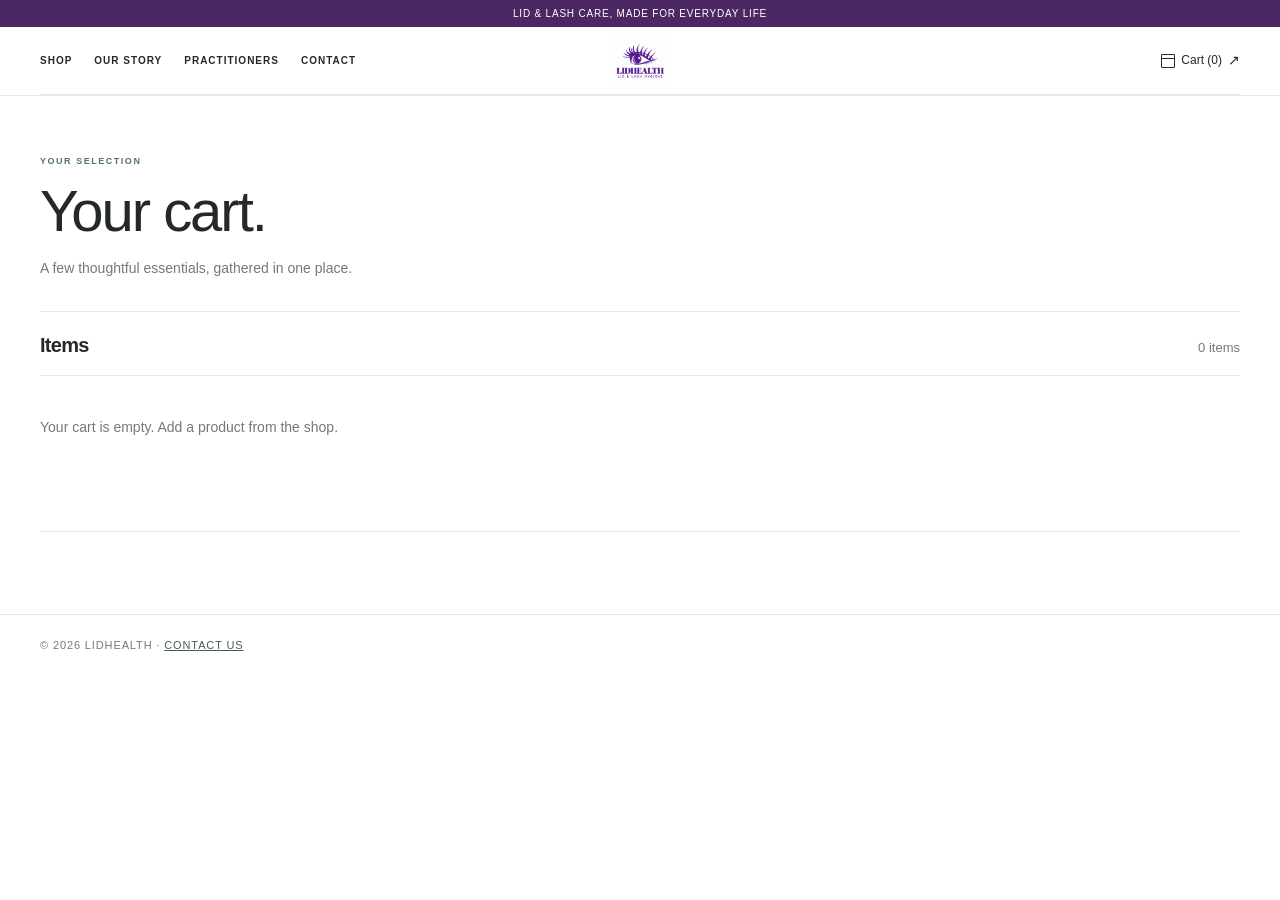
==== cart.html @ ca41e8d2 "Add files via upload" ====
<!doctype html>
<html lang="en">
<head>
<meta charset="utf-8">
<link rel="icon" href="favicon.ico" sizes="any">
<link rel="icon" type="image/png" sizes="32x32" href="favicon-32x32.png">
<link rel="apple-touch-icon" href="apple-touch-icon.png">
<meta name="viewport" content="width=device-width, initial-scale=1, viewport-fit=cover">
<title>Your Cart | LidHealth</title>
<style>
:root{color-scheme:light dark;--bg:#faf8f4;--ink:#28242a;--mute:#716a70;--pu:#553b5c;--tile:#f0ebe6;--line:#e8e1db;--on:#fff;--accent:#a67d67;box-sizing:border-box;padding-top:env(safe-area-inset-top,0px);padding-bottom:env(safe-area-inset-bottom,0px)}
@media(prefers-color-scheme:dark){:root:not([data-theme="light"]){--bg:#1e1b20;--ink:#f2ece6;--mute:#b6aeb2;--pu:#c8accb;--tile:#29242a;--line:#403941;--on:#211d23;--accent:#d1a98e}}
:root[data-theme="dark"]{--bg:#1e1b20;--ink:#f2ece6;--mute:#b6aeb2;--pu:#c8accb;--tile:#29242a;--line:#403941;--on:#211d23;--accent:#d1a98e}
*{box-sizing:border-box}body{margin:0;background:var(--bg);color:var(--ink);font:16px/1.7 "Avenir Next",Avenir,"Segoe UI",sans-serif;-webkit-font-smoothing:antialiased}
.wrap{width:min(920px,calc(100% - 48px));margin:0 auto}
header{background:var(--bg);border-bottom:1px solid var(--line)}
header .wrap{display:flex;justify-content:space-between;align-items:center;gap:16px;padding-top:18px;padding-bottom:18px}
.wordmark{font-family:"Iowan Old Style",Baskerville,Georgia,serif;color:var(--ink);font-size:19px;letter-spacing:.1em;text-decoration:none}
h1,h2{font-family:"Iowan Old Style",Baskerville,"Palatino Linotype",Georgia,serif;font-weight:500;line-height:1.15;letter-spacing:-.025em}
h1{font-size:clamp(42px,7vw,68px);margin:0}h2{font-size:24px;margin:0 0 16px}
a{color:var(--pu)}
.btn,.ghost{font:inherit;min-height:46px;border-radius:3px;padding:0 16px;cursor:pointer;transition:background .18s ease,border-color .18s ease,color .18s ease,transform .18s ease}
.btn{background:var(--pu);color:var(--on);border:1px solid var(--pu)}
.btn:hover{background:var(--ink);border-color:var(--ink);transform:translateY(-1px)}
.ghost{display:inline-flex;align-items:center;justify-content:center;background:transparent;border:1px solid var(--line);color:var(--ink);text-decoration:none}
.ghost:hover{border-color:var(--pu);color:var(--pu);background:var(--tile)}
:focus-visible{outline:3px solid var(--accent);outline-offset:3px}
main{padding-top:64px;padding-bottom:76px}
.eyebrow{margin:0 0 12px;color:var(--accent);font-size:11px;font-weight:700;letter-spacing:.2em;text-transform:uppercase}
.intro{max-width:580px;margin-bottom:36px}
.intro p:last-child{max-width:46ch;margin:16px 0 0;color:var(--mute)}
.cart-shell{padding:26px 30px;border:1px solid var(--line);background:color-mix(in srgb,var(--tile) 42%,var(--bg))}
.cart-heading{display:flex;justify-content:space-between;align-items:baseline;gap:12px;padding-bottom:16px;border-bottom:1px solid var(--line)}
.cart-heading h2{margin:0}.cart-heading span{color:var(--mute);font-size:13px}
.item{display:grid;grid-template-columns:minmax(0,1fr) auto auto;gap:16px;align-items:center;padding:18px 0;border-bottom:1px solid var(--line)}
.item-name{font-family:"Iowan Old Style",Baskerville,Georgia,serif;font-size:18px}
.quantity{display:flex;align-items:center;gap:10px}.quantity span{min-width:2ch;text-align:center;font-variant-numeric:tabular-nums}
.quantity button{width:36px;min-height:36px;padding:0;font-size:18px}
.item>span:last-child{min-width:64px;text-align:right;font-variant-numeric:tabular-nums}
.total{display:flex;justify-content:space-between;font-size:20px;font-weight:600;padding:22px 0 16px;font-variant-numeric:tabular-nums}
#pay{width:100%}
.empty{padding:26px 0;color:var(--mute)}
.note{min-height:1.5em;color:var(--mute);font-size:14px}
footer{padding:22px 0;color:var(--mute);font-size:12px;letter-spacing:.08em;text-transform:uppercase;border-top:1px solid var(--line)}
@media(max-width:600px){.wrap{width:calc(100% - 32px)}header .wrap{padding-top:14px;padding-bottom:14px}main{padding-top:42px;padding-bottom:54px}.cart-shell{padding:20px 16px}.item{grid-template-columns:minmax(0,1fr) auto;gap:10px}.item>span:last-child{grid-column:1/-1;text-align:right}.item-name{font-size:16px}.intro{margin-bottom:26px}}
@media(prefers-reduced-motion:reduce){*,*::before,*::after{transition:none!important}}
:root{color-scheme:light;--bg:#fff;--ink:#252925;--mute:#737a74;--pu:#26332b;--tile:#f3f5f2;--line:#e6e9e5;--on:#fff;--accent:#567561}
:root:not([data-theme="light"]){--bg:#fff;--ink:#252925;--mute:#737a74;--pu:#26332b;--tile:#f3f5f2;--line:#e6e9e5;--on:#fff;--accent:#567561}
body{font-family:"Avenir Next",Avenir,"Segoe UI",sans-serif;font-size:14px;line-height:1.6}
.wrap{width:min(1200px,calc(100% - 48px));max-width:none}
.announce{min-height:27px;display:grid;place-items:center;padding:4px 16px;background:#4b2864;color:white;text-align:center;font-size:10px;letter-spacing:.08em}
header{background:#fff}
header .wrap{min-height:68px;display:grid;grid-template-columns:1fr auto 1fr;align-items:center;gap:18px;border-bottom:1px solid var(--line);padding-top:0;padding-bottom:0}
.wordmark{grid-column:2;grid-row:1;color:var(--ink);font-family:"Avenir Next",Avenir,"Segoe UI",sans-serif;font-size:14px;font-weight:700;letter-spacing:.16em}
.cart-nav{grid-column:1;grid-row:1;display:flex;align-items:center;gap:22px}
.cart-nav a{color:var(--ink);font-size:10px;font-weight:600;letter-spacing:.1em;text-decoration:none;text-transform:uppercase}
.cart-nav a:hover{color:#557663}
header .ghost{grid-column:3;grid-row:1;justify-self:end;min-height:38px;border-radius:0;font-size:11px}
h1,h2{font-family:"Avenir Next",Avenir,"Segoe UI",sans-serif;font-weight:500;letter-spacing:-.035em}
h1{font-size:clamp(36px,5vw,58px);line-height:1.08}
h2{font-size:20px;font-weight:600}
a{color:#3f614b}
.btn,.ghost{border-radius:0}
.btn{background:#252925;border-color:#252925;color:#fff;font-size:11px;letter-spacing:.04em}
.btn:hover{background:#557663;border-color:#557663}
.ghost:hover{border-color:#557663;color:#557663;background:#f3f5f2}
:focus-visible{outline:2px solid #567561;outline-offset:3px}
main{width:min(900px,calc(100% - 48px));padding-top:58px;padding-bottom:82px}
.eyebrow{margin:0 0 12px;color:#557663;font-size:9px;font-weight:700;letter-spacing:.17em;text-transform:uppercase}
.intro{max-width:580px;margin-bottom:32px}
.intro p:last-child{max-width:46ch;margin:14px 0 0;color:var(--mute)}
.cart-shell{padding:22px 0;border:0;border-top:1px solid var(--line);border-bottom:1px solid var(--line);background:#fff}
.cart-heading{padding:0 0 16px}
.item{padding:18px 0}
.item-name{font-family:"Avenir Next",Avenir,"Segoe UI",sans-serif;font-size:14px}
.quantity button{border-radius:0}
.checkout-shell[hidden],.delivery-fields[hidden]{display:none}
.checkout-shell{padding-top:36px}
.checkout-heading{margin-bottom:20px}
.checkout-heading h2{margin-bottom:6px}
.checkout-heading p{margin:0;color:var(--mute)}
.checkout-form{display:grid;gap:24px}
.form-section{padding:22px 24px;border:1px solid var(--line);background:#f3f5f2}
.form-section h3{margin:0 0 16px;font-size:16px;font-weight:600}
.field-grid{display:grid;grid-template-columns:repeat(2,minmax(0,1fr));gap:14px}
.field{display:grid;gap:6px;min-width:0}
.field label{font-size:12px;font-weight:600}
.field input,.field select{width:100%;min-height:44px;padding:9px 11px;border:1px solid var(--line);border-radius:0;background:#fff;color:var(--ink);font:inherit}
.field input:focus,.field select:focus{outline:2px solid #567561;outline-offset:1px}
.field-grid+.field-grid,.delivery-fields{margin-top:14px}
.field-help{margin:0 0 14px;color:var(--mute);font-size:12px}
.order-totals{display:grid;gap:8px;margin-top:22px;padding-top:16px;border-top:1px solid var(--line)}
.order-totals div{display:flex;justify-content:space-between;gap:16px}
.order-totals .total{margin-top:4px;padding-top:12px;border-top:1px solid var(--line);font-size:18px;font-weight:600}
.checkout-actions{display:grid;grid-template-columns:repeat(2,minmax(0,1fr));gap:10px}
.checkout-actions button,.checkout-actions a{width:100%;max-width:none;min-height:44px}
.checkout-actions .btn{display:flex;align-items:center;justify-content:center;text-align:center;text-decoration:none}
.checkout-status{min-height:1.5em;margin:0;color:var(--mute);font-size:12px}
.checkout-disclaimer{margin:0;color:var(--mute);font-size:12px}
.checkout-disclaimer strong{color:var(--ink)}
#pay[hidden],#whatsapp-order[hidden],.test-checkout[hidden]{display:none}
.test-checkout{padding:18px 20px;border:1px dashed #9a6b22;background:#fff9eb}
.test-checkout h3{margin:0 0 6px;font-size:15px}
.test-checkout p{margin:0 0 12px;color:#604a27;font-size:12px}
.test-checkout .field{max-width:420px}
.test-checkout select{width:100%;min-height:44px;padding:9px 11px;border:1px solid var(--line);border-radius:0;background:#fff;color:var(--ink);font:inherit}
.test-checkout .btn{margin-top:12px}
.empty{padding:26px 0}
.empty{padding:26px 0}
.note{min-height:1.5em;color:var(--mute);font-size:12px}
footer{padding:22px 0;color:var(--mute);font-size:11px}
@media(max-width:760px){.wrap{width:calc(100% - 32px)}main{width:calc(100% - 32px);padding-top:42px;padding-bottom:54px}.cart-shell{padding:18px 0}.item{grid-template-columns:minmax(0,1fr) auto;gap:10px}.item>span:last-child{grid-column:1/-1;text-align:right}.item-name{font-size:14px}.intro{margin-bottom:26px}.form-section{padding:18px 16px}.field-grid{grid-template-columns:1fr}.checkout-actions{grid-template-columns:1fr}.test-checkout{padding:16px}.test-checkout .btn{width:100%}}
</style>
<link rel="stylesheet" href="site-header.css">
</head>
<body>
<div class="announce">LID & LASH CARE, MADE FOR EVERYDAY LIFE</div>
<header class="site-header"><div class="wrap"><nav aria-label="Main navigation"><a href="LidHealth%20store.html#shop">Shop</a><a href="LidHealth%20store.html#about">Our story</a><a href="practitioners.html">Practitioners</a><a href="contact.html">Contact</a></nav><a class="brand" href="LidHealth%20store.html" aria-label="LidHealth home"><img class="logo" src="files/LID%20HEALTH%20LOGO.jpeg" alt="LidHealth, lid and lash hygiene"></a><a class="cart-link" href="cart.html" id="cart-link">Cart (0)</a></div></header>
<main class="wrap">
  <div class="intro">
    <p class="eyebrow">Your selection</p>
    <h1>Your cart.</h1>
    <p>A few thoughtful essentials, gathered in one place.</p>
  </div>
  <section class="cart-shell" aria-label="Cart items">
    <div class="cart-heading"><h2>Items</h2><span id="item-count"></span></div>
    <div id="items" aria-live="polite"></div>
    <p id="note" class="note" role="status"></p>
  </section>
  <section class="checkout-shell" id="checkout" aria-labelledby="checkout-title" hidden>
    <div class="checkout-heading">
      <p class="eyebrow">Delivery &amp; payment</p>
      <h2 id="checkout-title">Complete your order.</h2>
      <p>Choose delivery and enter your details to calculate the full total.</p>
    </div>
    <form class="checkout-form" id="checkout-form">
      <section class="form-section" aria-labelledby="delivery-heading">
        <h3 id="delivery-heading">How would you like your order delivered?</h3>
        <div class="field">
          <label for="delivery-method">Delivery option</label>
          <select id="delivery-method" name="deliveryMethod" required>
            <option value="">Select a delivery option</option>
            <option value="courier">The Courier Guy · Locker-to-Door — R120</option>
            <option value="pudo">PUDO · Locker-to-Locker — R80</option>
          </select>
        </div>
        <div class="delivery-fields" id="courier-fields" hidden>
          <p class="field-help">Enter the address where The Courier Guy should deliver your order.</p>
          <div class="field-grid">
            <div class="field"><label for="address">Street address</label><input id="address" name="address" autocomplete="street-address"></div>
            <div class="field"><label for="suburb">Suburb</label><input id="suburb" name="suburb" autocomplete="address-level3"></div>
            <div class="field"><label for="city">City / town</label><input id="city" name="city" autocomplete="address-level2"></div>
            <div class="field"><label for="province">Province</label><input id="province" name="province" autocomplete="address-level1"></div>
            <div class="field"><label for="postal-code">Postal code</label><input id="postal-code" name="postalCode" autocomplete="postal-code" inputmode="numeric"></div>
          </div>
        </div>
        <div class="delivery-fields" id="pudo-fields" hidden>
          <p class="field-help">Tell us which PUDO locker you want to collect your order from.</p>
          <div class="field-grid">
            <div class="field"><label for="pudo-locker">PUDO locker name or location</label><input id="pudo-locker" name="pudoLocker" autocomplete="off"></div>
            <div class="field"><label for="pudo-city">Locker city / town</label><input id="pudo-city" name="pudoCity" autocomplete="address-level2"></div>
          </div>
        </div>
      </section>
      <section class="form-section" aria-labelledby="customer-heading">
        <h3 id="customer-heading">Your details</h3>
        <div class="field-grid">
          <div class="field"><label for="first-name">First name</label><input id="first-name" name="firstName" autocomplete="given-name" required></div>
          <div class="field"><label for="surname">Surname</label><input id="surname" name="surname" autocomplete="family-name" required></div>
          <div class="field"><label for="customer-email">Email address</label><input id="customer-email" name="email" type="email" autocomplete="email" required></div>
          <div class="field"><label for="customer-phone">Mobile number</label><input id="customer-phone" name="phone" type="tel" autocomplete="tel" inputmode="tel" required></div>
        </div>
      </section>
      <section class="form-section" aria-label="Order total">
        <h3>Order total</h3>
        <div class="order-totals">
          <div><span>Products</span><span id="subtotal">R0</span></div>
          <div><span id="delivery-label">Delivery (select an option)</span><span id="delivery-amount">R0</span></div>
          <div class="total"><span>Total</span><span id="grand-total">R0</span></div>
        </div>
      </section>
      <div class="checkout-actions">
        <button class="btn" type="button" id="pay">Pay with PayFast</button>
        <button class="ghost" type="button" id="whatsapp-order">Send order request by WhatsApp</button>
      </div>
      <section class="test-checkout" id="test-checkout" aria-labelledby="test-checkout-title" hidden>
        <h3 id="test-checkout-title">Local test checkout</h3>
        <p>Test mode only: no money is taken and no email is sent. The simulated receipt is not proof of payment.</p>
        <div class="field">
          <label for="test-outcome">Choose a simulated payment result</label>
          <select id="test-outcome">
            <option value="success">Successful payment</option>
            <option value="cancelled">Payment cancelled</option>
            <option value="failed">Payment failed</option>
          </select>
        </div>
        <button class="btn" type="button" id="run-test-checkout">Run test checkout</button>
      </section>
      <p class="checkout-disclaimer"><strong>Payment and receipt:</strong> PayFast payment is verified by the secure payment service. A paid receipt is available only after verification. LidHealth will email your confirmation manually.</p>
      <p class="checkout-status" id="checkout-status" role="status" aria-live="polite"></p>
    </form>
  </section>
</main>
<footer><div class="wrap">© 2026 LidHealth · <a href="contact.html">Contact us</a></div></footer>
<script src="store-config.js"></script>
<script src="cart-storage.js"></script>
<script>
const $=selector=>document.querySelector(selector),R=amount=>"R"+(amount%1?amount.toFixed(2):amount);
const deliveryOptions={courier:{label:"The Courier Guy · Locker-to-Door",fee:120},pudo:{label:"PUDO · Locker-to-Locker",fee:80}};
let cart=[];
try{cart=LidHealthCart.load()}catch(error){$("#note").textContent=error.message}
const checkout=$("#checkout"),checkoutForm=$("#checkout-form"),deliveryMethod=$("#delivery-method");
const localTestMode=location.protocol==="file:"||["localhost","127.0.0.1"].includes(location.hostname);
const testCheckoutEnabled=localTestMode||new URLSearchParams(location.search).get("test_checkout")==="1";
$("#test-checkout").hidden=!testCheckoutEnabled;
$("#pay").hidden=testCheckoutEnabled;
$("#whatsapp-order").hidden=testCheckoutEnabled;
function orderDetails(){
  const data=new FormData(checkoutForm),method=deliveryMethod.value,delivery=deliveryOptions[method];
  if(!checkoutForm.reportValidity()||!delivery)return null;
  const deliveryDetails=method==="courier"
    ?{address:data.get("address").trim(),suburb:data.get("suburb").trim(),city:data.get("city").trim(),province:data.get("province").trim(),postalCode:data.get("postalCode").trim()}
    :{locker:data.get("pudoLocker").trim(),city:data.get("pudoCity").trim()};
  const address=Object.values(deliveryDetails).filter(Boolean).join(", ");
  return{
    firstName:data.get("firstName").trim(),surname:data.get("surname").trim(),email:data.get("email").trim(),phone:data.get("phone").trim(),
    deliveryMethod:method,deliveryLabel:delivery.label,deliveryFee:delivery.fee,address,deliveryDetails,
    subtotal:cart.reduce((sum,item)=>sum+item.price*item.qty,0),
    items:cart.map(item=>({...item}))
  };
}
function updateTotals(){
  const subtotal=cart.reduce((sum,item)=>sum+item.price*item.qty,0),delivery=deliveryOptions[deliveryMethod.value];
  $("#subtotal").textContent=R(subtotal);
  $("#delivery-label").textContent=delivery?delivery.label:"Delivery (select an option)";
  $("#delivery-amount").textContent=R(delivery?.fee||0);
  $("#grand-total").textContent=R(subtotal+(delivery?.fee||0));
}
function updateDeliveryFields(){
  for(const [method,id] of [["courier","courier-fields"],["pudo","pudo-fields"]]){
    const section=$("#"+id),active=deliveryMethod.value===method;
    section.hidden=!active;
    section.querySelectorAll("input").forEach(input=>{input.required=active});
  }
  updateTotals();
}
function orderText(order){
  return[
    "LidHealth order request",
    `Name: ${order.firstName} ${order.surname}`,
    `Email: ${order.email}`,
    `Phone: ${order.phone}`,
    `Delivery: ${order.deliveryLabel}`,
    `Delivery details: ${order.address}`,
    "",
    "Items:",
    ...order.items.map(item=>`${item.qty} x ${item.name} (${item.label}) — ${R(item.qty*item.price)}`),
    `Products: ${R(order.subtotal)}`,
    `Delivery: ${R(order.deliveryFee)}`,
    `Total: ${R(order.subtotal+order.deliveryFee)}`,
    "",
    "Please confirm availability and payment instructions."
  ].join("\n");
}
deliveryMethod.addEventListener("change",updateDeliveryFields);
$("#whatsapp-order").addEventListener("click",()=>{
  const order=orderDetails();
  if(!order)return;
  window.open(`https://wa.me/27723900986?text=${encodeURIComponent(orderText(order))}`,"_blank","noopener,noreferrer");
  $("#checkout-status").textContent="WhatsApp should open with the order details. Review and send the message to place your request.";
});
function saveCart(previous){
  try{LidHealthCart.save(cart);$("#note").textContent="";draw();return true}
  catch(error){cart=previous;$("#note").textContent=error.message;draw();return false}
}
function draw(){
  const items=$("#items");items.replaceChildren();
  const count=cart.reduce((sum,item)=>sum+item.qty,0);
  $("#item-count").textContent=`${count} ${count===1?"item":"items"}`;
  $("#cart-link").textContent=`Cart (${count})`;
  if(!cart.length){const empty=document.createElement("p");empty.className="empty";empty.textContent="Your cart is empty. Add a product from the shop.";items.appendChild(empty);checkout.hidden=true;return}
  checkout.hidden=false;
  cart.forEach((item,index)=>{
    const row=document.createElement("div");row.className="item";
    const name=document.createElement("span");name.className="item-name";name.textContent=`${item.name}, ${item.label}`;
    const quantity=document.createElement("span");quantity.className="quantity";
    const fewer=document.createElement("button");fewer.type="button";fewer.className="ghost";fewer.dataset.change=`${index}:-1`;fewer.setAttribute("aria-label",`Remove one ${item.name}, ${item.label}`);fewer.textContent="−";
    const count=document.createElement("span");count.textContent=String(item.qty);
    const more=document.createElement("button");more.type="button";more.className="ghost";more.dataset.change=`${index}:1`;more.setAttribute("aria-label",`Add one ${item.name}, ${item.label}`);more.textContent="+";
    quantity.append(fewer,count,more);
    const price=document.createElement("span");price.textContent=R(item.price*item.qty);
    row.append(name,quantity,price);items.appendChild(row);
  });
  updateTotals();
}
$("#items").addEventListener("click",event=>{
  const button=event.target.closest("button");
  if(!button)return;
  if(!button.dataset.change)return;
  const previous=cart.map(item=>({...item}));
  const[index,delta]=button.dataset.change.split(":").map(Number);
  cart[index].qty+=delta;
  if(cart[index].qty<1)cart.splice(index,1);
  saveCart(previous);
});
function fillTestDetails(){
  checkoutForm.elements.namedItem("firstName").value="Test";
  checkoutForm.elements.namedItem("surname").value="Customer";
  checkoutForm.elements.namedItem("email").value="test@example.invalid";
  checkoutForm.elements.namedItem("phone").value="0000000000";
  deliveryMethod.value="pudo";
  updateDeliveryFields();
  checkoutForm.elements.namedItem("pudoLocker").value="DEMO LOCKER — TEST ONLY";
  checkoutForm.elements.namedItem("pudoCity").value="Demo City";
}
function simulateTestCheckout(){
  const outcome=$("#test-outcome").value;
  fillTestDetails();
  const order=orderDetails();
  if(!order)return;
  if(outcome!=="success"){
    $("#checkout-status").textContent=outcome==="cancelled"
      ?"Test payment cancelled. No payment was taken and no receipt was created."
      :"Test payment failed. No payment was taken and no receipt was created.";
    return;
  }
  const orderId=`TEST-${Date.now()}`;
  const receipt={
    orderId,
    paymentReference:`SIM-${Date.now()}`,
    paidAt:new Date().toISOString(),
    customer:{firstName:order.firstName,surname:order.surname,email:order.email,phone:order.phone},
    deliveryMethod:order.deliveryMethod,
    deliveryLabel:order.deliveryLabel,
    deliveryDetails:order.deliveryDetails,
    items:order.items.map(item=>({...item,lineTotalCents:Math.round(item.qty*item.price*100)})),
    subtotalCents:Math.round(order.subtotal*100),
    deliveryCents:Math.round(order.deliveryFee*100),
    totalCents:Math.round((order.subtotal+order.deliveryFee)*100)
  };
  sessionStorage.setItem(`lidhealth-test-receipt:${orderId}`,JSON.stringify(receipt));
  const returnParams=new URLSearchParams({test_payment:"success",order_id});
  if(!localTestMode)returnParams.set("test_checkout","1");
  location.href=`payment-return.html?${returnParams}`;
}
$("#run-test-checkout").addEventListener("click",simulateTestCheckout);
async function pay(){
  const note=$("#checkout-status"),order=orderDetails();
  if(!order)return;
  if(!cart.length){note.textContent="Your cart is empty.";return}
  if(!CFG.supabaseUrl||!CFG.supabaseAnonKey){note.textContent="Secure checkout is not configured yet. Please send your order request by WhatsApp.";return}
  const button=$("#pay");button.disabled=true;note.textContent="Preparing secure payment…";
  try{
    const response=await fetch(`${CFG.supabaseUrl.replace(/\/+$/,"")}/functions/v1/create-payment`,{
      method:"POST",
      headers:{"Content-Type":"application/json","apikey":CFG.supabaseAnonKey,"Authorization":`Bearer ${CFG.supabaseAnonKey}`},
      body:JSON.stringify({
        customer:{firstName:order.firstName,surname:order.surname,email:order.email,phone:order.phone},
        deliveryMethod:order.deliveryMethod,deliveryDetails:order.deliveryDetails,
        items:order.items.map(item=>({k:item.k,qty:item.qty}))
      })
    });
    let result;
    try{result=await response.json()}catch{throw new Error("Secure checkout returned an unreadable response.")}
    if(!response.ok)throw new Error(result.error||"Could not prepare payment. Please try again.");
    sessionStorage.setItem(`lidhealth-receipt:${result.orderId}`,result.receiptToken);
    const form=document.createElement("form");form.method="post";form.action=result.paymentUrl;
    for(const[name,value]of Object.entries(result.fields)){
      const input=document.createElement("input");input.type="hidden";input.name=name;input.value=value;form.appendChild(input);
    }
    document.body.appendChild(form);form.submit();
  }catch(error){
    note.textContent=error instanceof Error?error.message:"Secure checkout could not be started.";
    button.disabled=false;
  }
}
$("#pay").addEventListener("click",pay);
if(new URLSearchParams(location.search).get("payment")==="cancelled"){
  $("#checkout-status").textContent="Payment was cancelled. Your order has not been marked as paid.";
}
draw();
</script>
</body>
</html>
---- site-header.css ----
.announce{min-height:27px;display:grid;place-items:center;padding:4px 16px;background:#4b2864;color:#fff;text-align:center;font-size:10px;letter-spacing:.08em}
.site-header{background:#fff}
.site-header .wrap{width:min(1200px,calc(100% - 48px));max-width:none;min-height:68px;display:grid;grid-template-columns:1fr auto 1fr;align-items:center;gap:18px;margin:0 auto;padding:0;border-bottom:1px solid #e6e9e5}
.site-header nav{grid-column:1;grid-row:1;display:flex;align-items:center;gap:22px;flex:initial;flex-wrap:nowrap;padding:0}
.site-header nav a{color:#252925;font-size:10px;font-weight:600;letter-spacing:.1em;line-height:1.55;text-decoration:none;text-transform:uppercase;white-space:nowrap}
.site-header nav a:hover{color:#557663}
.site-header .brand{grid-column:2;grid-row:1;display:block;justify-self:center}
.site-header .logo{width:52px;height:52px;display:block;object-fit:contain}
.site-header .cart-link{grid-column:3;grid-row:1;justify-self:end;display:inline-flex;align-items:center;gap:6px;color:#252925;font-size:12px;font-weight:400;letter-spacing:0;line-height:1.55;text-decoration:none;text-transform:none;white-space:nowrap}
.site-header .cart-link::before{content:"";width:12px;height:12px;display:inline-block;border:1px solid currentColor;border-radius:1px;background:linear-gradient(transparent 25%,currentColor 26%,currentColor 31%,transparent 32%)}
.site-header .cart-link::after{content:"\2197";font-size:14px}
.site-header nav a:focus-visible,.site-header .brand:focus-visible,.site-header .cart-link:focus-visible{outline:2px solid #567561;outline-offset:3px}
@media(max-width:760px){
.site-header .wrap{width:calc(100% - 32px);min-height:60px;grid-template-columns:1fr auto;gap:8px}
.site-header .brand{grid-column:1;grid-row:1;justify-self:start}
.site-header .logo{width:46px;height:46px}
.site-header nav{grid-column:1/-1;grid-row:2;justify-content:center;gap:clamp(8px,3vw,18px);flex-wrap:wrap;padding:0 0 12px}
.site-header nav a{font-size:10px}
.site-header .cart-link{grid-column:2;grid-row:1}
}
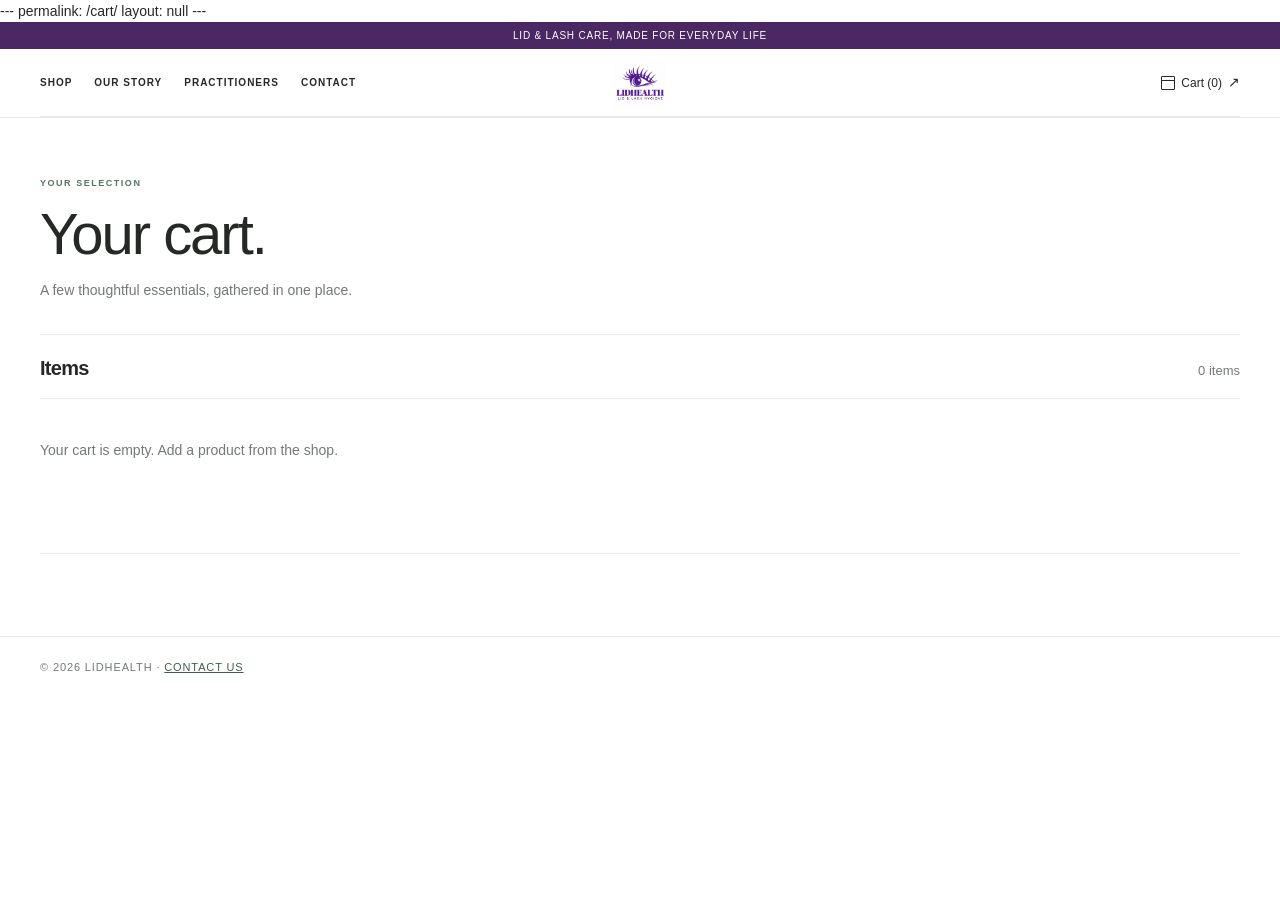
==== commit a5a0c968: "Add files via upload" ====
--- a/cart.html
+++ b/cart.html
@@ -1,11 +1,17 @@
+---
+permalink: /cart/
+layout: null
+---
 <!doctype html>
 <html lang="en">
 <head>
 <meta charset="utf-8">
+<script>if(location.protocol!=="file:")document.write('<base href="/">')</script>
 <link rel="icon" href="favicon.ico" sizes="any">
 <link rel="icon" type="image/png" sizes="32x32" href="favicon-32x32.png">
 <link rel="apple-touch-icon" href="apple-touch-icon.png">
 <meta name="viewport" content="width=device-width, initial-scale=1, viewport-fit=cover">
+<link rel="canonical" href="https://lidhealth.org/cart/">
 <title>Your Cart | LidHealth</title>
 <style>
 :root{color-scheme:light dark;--bg:#faf8f4;--ink:#28242a;--mute:#716a70;--pu:#553b5c;--tile:#f0ebe6;--line:#e8e1db;--on:#fff;--accent:#a67d67;box-sizing:border-box;padding-top:env(safe-area-inset-top,0px);padding-bottom:env(safe-area-inset-bottom,0px)}
@@ -38,7 +44,6 @@
 .quantity button{width:36px;min-height:36px;padding:0;font-size:18px}
 .item>span:last-child{min-width:64px;text-align:right;font-variant-numeric:tabular-nums}
 .total{display:flex;justify-content:space-between;font-size:20px;font-weight:600;padding:22px 0 16px;font-variant-numeric:tabular-nums}
-#pay{width:100%}
 .empty{padding:26px 0;color:var(--mute)}
 .note{min-height:1.5em;color:var(--mute);font-size:14px}
 footer{padding:22px 0;color:var(--mute);font-size:12px;letter-spacing:.08em;text-transform:uppercase;border-top:1px solid var(--line)}
@@ -98,24 +103,17 @@
 .checkout-status{min-height:1.5em;margin:0;color:var(--mute);font-size:12px}
 .checkout-disclaimer{margin:0;color:var(--mute);font-size:12px}
 .checkout-disclaimer strong{color:var(--ink)}
-#pay[hidden],#whatsapp-order[hidden],.test-checkout[hidden]{display:none}
-.test-checkout{padding:18px 20px;border:1px dashed #9a6b22;background:#fff9eb}
-.test-checkout h3{margin:0 0 6px;font-size:15px}
-.test-checkout p{margin:0 0 12px;color:#604a27;font-size:12px}
-.test-checkout .field{max-width:420px}
-.test-checkout select{width:100%;min-height:44px;padding:9px 11px;border:1px solid var(--line);border-radius:0;background:#fff;color:var(--ink);font:inherit}
-.test-checkout .btn{margin-top:12px}
 .empty{padding:26px 0}
 .empty{padding:26px 0}
 .note{min-height:1.5em;color:var(--mute);font-size:12px}
 footer{padding:22px 0;color:var(--mute);font-size:11px}
-@media(max-width:760px){.wrap{width:calc(100% - 32px)}main{width:calc(100% - 32px);padding-top:42px;padding-bottom:54px}.cart-shell{padding:18px 0}.item{grid-template-columns:minmax(0,1fr) auto;gap:10px}.item>span:last-child{grid-column:1/-1;text-align:right}.item-name{font-size:14px}.intro{margin-bottom:26px}.form-section{padding:18px 16px}.field-grid{grid-template-columns:1fr}.checkout-actions{grid-template-columns:1fr}.test-checkout{padding:16px}.test-checkout .btn{width:100%}}
+@media(max-width:760px){.wrap{width:calc(100% - 32px)}main{width:calc(100% - 32px);padding-top:42px;padding-bottom:54px}.cart-shell{padding:18px 0}.item{grid-template-columns:minmax(0,1fr) auto;gap:10px}.item>span:last-child{grid-column:1/-1;text-align:right}.item-name{font-size:14px}.intro{margin-bottom:26px}.form-section{padding:18px 16px}.field-grid{grid-template-columns:1fr}.checkout-actions{grid-template-columns:1fr}}
 </style>
 <link rel="stylesheet" href="site-header.css">
 </head>
 <body>
 <div class="announce">LID & LASH CARE, MADE FOR EVERYDAY LIFE</div>
-<header class="site-header"><div class="wrap"><nav aria-label="Main navigation"><a href="LidHealth%20store.html#shop">Shop</a><a href="LidHealth%20store.html#about">Our story</a><a href="practitioners.html">Practitioners</a><a href="contact.html">Contact</a></nav><a class="brand" href="LidHealth%20store.html" aria-label="LidHealth home"><img class="logo" src="files/LID%20HEALTH%20LOGO.jpeg" alt="LidHealth, lid and lash hygiene"></a><a class="cart-link" href="cart.html" id="cart-link">Cart (0)</a></div></header>
+<header class="site-header"><div class="wrap"><nav aria-label="Main navigation"><a href="/#shop">Shop</a><a href="/#about">Our story</a><a href="/practitioners/">Practitioners</a><a href="/contact/">Contact</a></nav><a class="brand" href="/" aria-label="LidHealth home"><img class="logo" src="files/LID%20HEALTH%20LOGO.jpeg" alt="LidHealth, lid and lash hygiene"></a><a class="cart-link" href="/cart/" id="cart-link">Cart (0)</a></div></header>
 <main class="wrap">
   <div class="intro">
     <p class="eyebrow">Your selection</p>
@@ -129,9 +127,9 @@
   </section>
   <section class="checkout-shell" id="checkout" aria-labelledby="checkout-title" hidden>
     <div class="checkout-heading">
-      <p class="eyebrow">Delivery &amp; payment</p>
-      <h2 id="checkout-title">Complete your order.</h2>
-      <p>Choose delivery and enter your details to calculate the full total.</p>
+      <p class="eyebrow">Order details</p>
+      <h2 id="checkout-title">Send your order request.</h2>
+      <p>Choose delivery and enter your details to prepare your order summary.</p>
     </div>
     <form class="checkout-form" id="checkout-form">
       <section class="form-section" aria-labelledby="delivery-heading">
@@ -180,29 +178,15 @@
         </div>
       </section>
       <div class="checkout-actions">
-        <button class="btn" type="button" id="pay">Pay with PayFast</button>
-        <button class="ghost" type="button" id="whatsapp-order">Send order request by WhatsApp</button>
+        <button class="btn" type="button" id="whatsapp-order">Review and send order on WhatsApp</button>
+        <a class="ghost" id="whatsapp-fallback" target="_blank" rel="noopener noreferrer" hidden>Open the order in WhatsApp</a>
       </div>
-      <section class="test-checkout" id="test-checkout" aria-labelledby="test-checkout-title" hidden>
-        <h3 id="test-checkout-title">Local test checkout</h3>
-        <p>Test mode only: no money is taken and no email is sent. The simulated receipt is not proof of payment.</p>
-        <div class="field">
-          <label for="test-outcome">Choose a simulated payment result</label>
-          <select id="test-outcome">
-            <option value="success">Successful payment</option>
-            <option value="cancelled">Payment cancelled</option>
-            <option value="failed">Payment failed</option>
-          </select>
-        </div>
-        <button class="btn" type="button" id="run-test-checkout">Run test checkout</button>
-      </section>
-      <p class="checkout-disclaimer"><strong>Payment and receipt:</strong> PayFast payment is verified by the secure payment service. A paid receipt is available only after verification. LidHealth will email your confirmation manually.</p>
+      <p class="checkout-disclaimer"><strong>Order request:</strong> WhatsApp will open with your order details filled in. Review them and tap Send to submit your request. LidHealth will confirm availability, delivery and payment instructions; no payment is made on this page.</p>
       <p class="checkout-status" id="checkout-status" role="status" aria-live="polite"></p>
     </form>
   </section>
 </main>
-<footer><div class="wrap">© 2026 LidHealth · <a href="contact.html">Contact us</a></div></footer>
-<script src="store-config.js"></script>
+<footer><div class="wrap">© 2026 LidHealth · <a href="/contact/">Contact us</a></div></footer>
 <script src="cart-storage.js"></script>
 <script>
 const $=selector=>document.querySelector(selector),R=amount=>"R"+(amount%1?amount.toFixed(2):amount);
@@ -210,11 +194,6 @@
 let cart=[];
 try{cart=LidHealthCart.load()}catch(error){$("#note").textContent=error.message}
 const checkout=$("#checkout"),checkoutForm=$("#checkout-form"),deliveryMethod=$("#delivery-method");
-const localTestMode=location.protocol==="file:"||["localhost","127.0.0.1"].includes(location.hostname);
-const testCheckoutEnabled=localTestMode||new URLSearchParams(location.search).get("test_checkout")==="1";
-$("#test-checkout").hidden=!testCheckoutEnabled;
-$("#pay").hidden=testCheckoutEnabled;
-$("#whatsapp-order").hidden=testCheckoutEnabled;
 function orderDetails(){
   const data=new FormData(checkoutForm),method=deliveryMethod.value,delivery=deliveryOptions[method];
   if(!checkoutForm.reportValidity()||!delivery)return null;
@@ -246,28 +225,42 @@
 }
 function orderText(order){
   return[
-    "LidHealth order request",
-    `Name: ${order.firstName} ${order.surname}`,
+    "LIDHEALTH — ORDER REQUEST",
+    "Status: Pending confirmation — not paid",
+    "",
+    `Customer: ${order.firstName} ${order.surname}`,
     `Email: ${order.email}`,
     `Phone: ${order.phone}`,
-    `Delivery: ${order.deliveryLabel}`,
-    `Delivery details: ${order.address}`,
     "",
-    "Items:",
+    `Delivery method: ${order.deliveryLabel}`,
+    `Delivery address / locker: ${order.address}`,
+    "",
+    "ORDER SUMMARY",
     ...order.items.map(item=>`${item.qty} x ${item.name} (${item.label}) — ${R(item.qty*item.price)}`),
     `Products: ${R(order.subtotal)}`,
     `Delivery: ${R(order.deliveryFee)}`,
-    `Total: ${R(order.subtotal+order.deliveryFee)}`,
+    `TOTAL DUE: ${R(order.subtotal+order.deliveryFee)}`,
     "",
-    "Please confirm availability and payment instructions."
+    "Please confirm product availability, delivery and payment instructions. This message is an order request, not a payment receipt."
   ].join("\n");
 }
 deliveryMethod.addEventListener("change",updateDeliveryFields);
 $("#whatsapp-order").addEventListener("click",()=>{
   const order=orderDetails();
   if(!order)return;
-  window.open(`https://wa.me/27723900986?text=${encodeURIComponent(orderText(order))}`,"_blank","noopener,noreferrer");
-  $("#checkout-status").textContent="WhatsApp should open with the order details. Review and send the message to place your request.";
+  if(!cart.length){$("#checkout-status").textContent="Your cart is empty.";return}
+  const url=`https://wa.me/27723900986?text=${encodeURIComponent(orderText(order))}`;
+  const fallback=$("#whatsapp-fallback");
+  fallback.href=url;
+  fallback.hidden=true;
+  const whatsappWindow=window.open(url,"_blank");
+  if(!whatsappWindow){
+    fallback.hidden=false;
+    $("#checkout-status").textContent="Your browser blocked the WhatsApp window. Use the link above to open your order.";
+    return;
+  }
+  whatsappWindow.opener=null;
+  $("#checkout-status").textContent="WhatsApp opened with your order request. Review it and tap Send; your cart will stay saved until you clear it.";
 });
 function saveCart(previous){
   try{LidHealthCart.save(cart);$("#note").textContent="";draw();return true}
@@ -303,81 +296,6 @@
   if(cart[index].qty<1)cart.splice(index,1);
   saveCart(previous);
 });
-function fillTestDetails(){
-  checkoutForm.elements.namedItem("firstName").value="Test";
-  checkoutForm.elements.namedItem("surname").value="Customer";
-  checkoutForm.elements.namedItem("email").value="test@example.invalid";
-  checkoutForm.elements.namedItem("phone").value="0000000000";
-  deliveryMethod.value="pudo";
-  updateDeliveryFields();
-  checkoutForm.elements.namedItem("pudoLocker").value="DEMO LOCKER — TEST ONLY";
-  checkoutForm.elements.namedItem("pudoCity").value="Demo City";
-}
-function simulateTestCheckout(){
-  const outcome=$("#test-outcome").value;
-  fillTestDetails();
-  const order=orderDetails();
-  if(!order)return;
-  if(outcome!=="success"){
-    $("#checkout-status").textContent=outcome==="cancelled"
-      ?"Test payment cancelled. No payment was taken and no receipt was created."
-      :"Test payment failed. No payment was taken and no receipt was created.";
-    return;
-  }
-  const orderId=`TEST-${Date.now()}`;
-  const receipt={
-    orderId,
-    paymentReference:`SIM-${Date.now()}`,
-    paidAt:new Date().toISOString(),
-    customer:{firstName:order.firstName,surname:order.surname,email:order.email,phone:order.phone},
-    deliveryMethod:order.deliveryMethod,
-    deliveryLabel:order.deliveryLabel,
-    deliveryDetails:order.deliveryDetails,
-    items:order.items.map(item=>({...item,lineTotalCents:Math.round(item.qty*item.price*100)})),
-    subtotalCents:Math.round(order.subtotal*100),
-    deliveryCents:Math.round(order.deliveryFee*100),
-    totalCents:Math.round((order.subtotal+order.deliveryFee)*100)
-  };
-  sessionStorage.setItem(`lidhealth-test-receipt:${orderId}`,JSON.stringify(receipt));
-  const returnParams=new URLSearchParams({test_payment:"success",order_id});
-  if(!localTestMode)returnParams.set("test_checkout","1");
-  location.href=`payment-return.html?${returnParams}`;
-}
-$("#run-test-checkout").addEventListener("click",simulateTestCheckout);
-async function pay(){
-  const note=$("#checkout-status"),order=orderDetails();
-  if(!order)return;
-  if(!cart.length){note.textContent="Your cart is empty.";return}
-  if(!CFG.supabaseUrl||!CFG.supabaseAnonKey){note.textContent="Secure checkout is not configured yet. Please send your order request by WhatsApp.";return}
-  const button=$("#pay");button.disabled=true;note.textContent="Preparing secure payment…";
-  try{
-    const response=await fetch(`${CFG.supabaseUrl.replace(/\/+$/,"")}/functions/v1/create-payment`,{
-      method:"POST",
-      headers:{"Content-Type":"application/json","apikey":CFG.supabaseAnonKey,"Authorization":`Bearer ${CFG.supabaseAnonKey}`},
-      body:JSON.stringify({
-        customer:{firstName:order.firstName,surname:order.surname,email:order.email,phone:order.phone},
-        deliveryMethod:order.deliveryMethod,deliveryDetails:order.deliveryDetails,
-        items:order.items.map(item=>({k:item.k,qty:item.qty}))
-      })
-    });
-    let result;
-    try{result=await response.json()}catch{throw new Error("Secure checkout returned an unreadable response.")}
-    if(!response.ok)throw new Error(result.error||"Could not prepare payment. Please try again.");
-    sessionStorage.setItem(`lidhealth-receipt:${result.orderId}`,result.receiptToken);
-    const form=document.createElement("form");form.method="post";form.action=result.paymentUrl;
-    for(const[name,value]of Object.entries(result.fields)){
-      const input=document.createElement("input");input.type="hidden";input.name=name;input.value=value;form.appendChild(input);
-    }
-    document.body.appendChild(form);form.submit();
-  }catch(error){
-    note.textContent=error instanceof Error?error.message:"Secure checkout could not be started.";
-    button.disabled=false;
-  }
-}
-$("#pay").addEventListener("click",pay);
-if(new URLSearchParams(location.search).get("payment")==="cancelled"){
-  $("#checkout-status").textContent="Payment was cancelled. Your order has not been marked as paid.";
-}
 draw();
 </script>
 </body>
--- a/site-header.css
+++ b/site-header.css
@@ -8,7 +8,7 @@
 .site-header .logo{width:52px;height:52px;display:block;object-fit:contain}
 .site-header .cart-link{grid-column:3;grid-row:1;justify-self:end;display:inline-flex;align-items:center;gap:6px;color:#252925;font-size:12px;font-weight:400;letter-spacing:0;line-height:1.55;text-decoration:none;text-transform:none;white-space:nowrap}
 .site-header .cart-link::before{content:"";width:12px;height:12px;display:inline-block;border:1px solid currentColor;border-radius:1px;background:linear-gradient(transparent 25%,currentColor 26%,currentColor 31%,transparent 32%)}
-.site-header .cart-link::after{content:"\2197";font-size:14px}
+.site-header .cart-link::after{content:"\2197\FE0E";font-size:14px}
 .site-header nav a:focus-visible,.site-header .brand:focus-visible,.site-header .cart-link:focus-visible{outline:2px solid #567561;outline-offset:3px}
 @media(max-width:760px){
 .site-header .wrap{width:calc(100% - 32px);min-height:60px;grid-template-columns:1fr auto;gap:8px}
